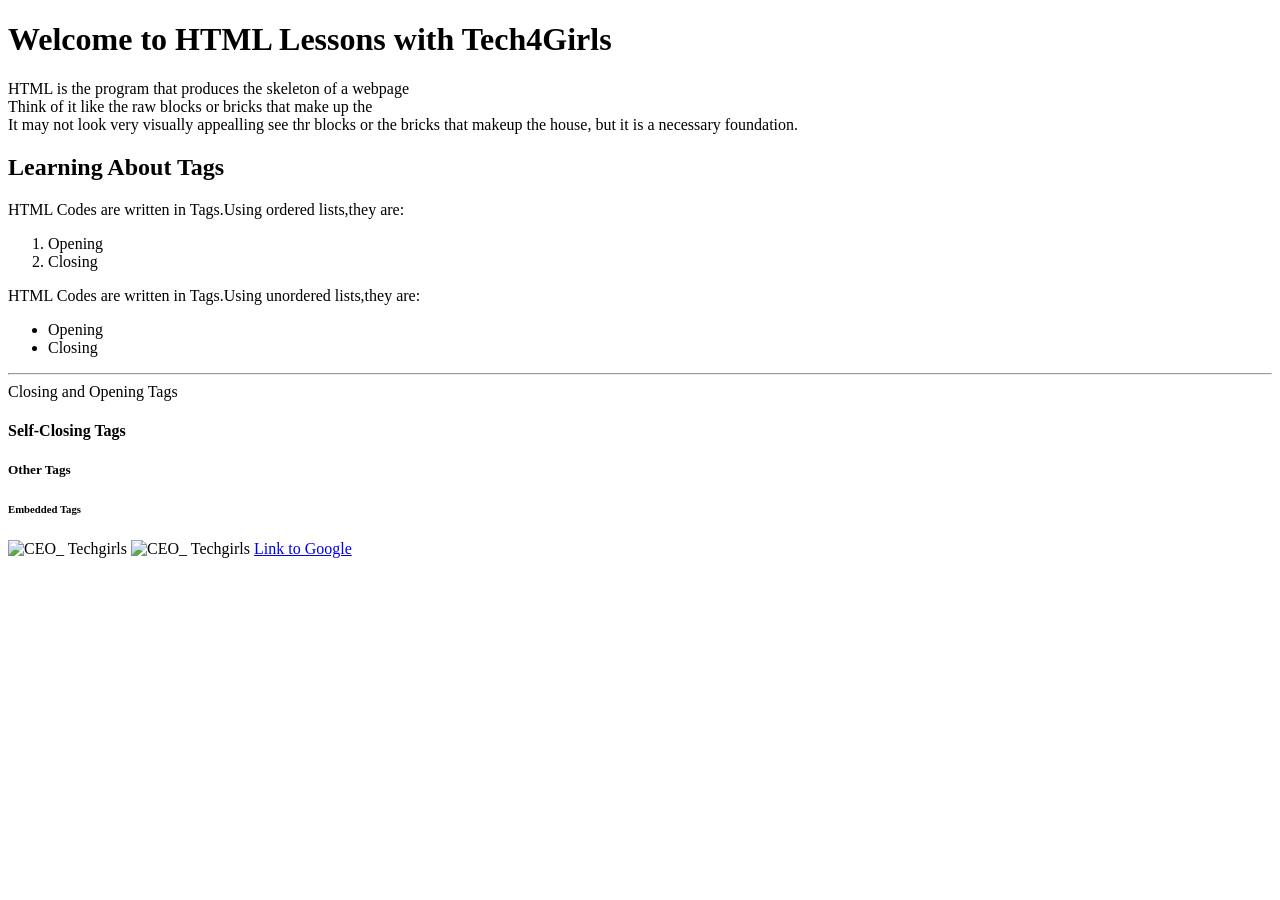
==== index.html @ 993e7350 "Made changes to our landing page" ====
<!DOCTYPE html>
<html lang="en">
<head>
    <meta charset="UTF-8">
    <meta name="viewport" content="width=device-width, initial-scale=1.0">
    <title>HTML Practise</title>
</head>
<body>
<h1>Welcome to HTML Lessons with Tech4Girls</h1>
<p>HTML is the program that produces the skeleton of a webpage <br>
    Think of it like the raw blocks or bricks that make up the <br>
    It may not look very visually appealling see thr blocks or the bricks
    that makeup the house, but it is a necessary foundation.
</p>
<h2>Learning About Tags</h2>
<p>HTML Codes are written in Tags.Using ordered lists,they are:</p>
<ol>
    <li>Opening</li>
    <li>Closing</li>
    </ol>
    <p>HTML Codes are written in Tags.Using unordered lists,they are:</p>
<ul>
    <li>Opening</li>
    <li>Closing</li>
</ul>
<hr
<h3>Closing and Opening Tags</h3>
<h4>Self-Closing Tags</h4>
<h5>Other Tags</h5>
<h6>Embedded Tags</h6> 
<!-- This is a comment --> 
 <img src="https://static.vecteezy.com/system/resources/thumbnails/035/147/031/small_2x/ai-generated-a-beautiful-russian-high-school-student-girl-in-school-uniform-outdoors-in-winter-photo.jpg" alt="CEO_ Techgirls" >
 <img src="https://static.vecteezy.com/system/resources/thumbnails/035/147/031/small_2x/ai-generated-a-beautiful-russian-high-school-student-girl-in-school-uniform-outdoors-in-winter-photo.jpg" alt="CEO_ Techgirls" >    
 <a href="https://en.wikipedia.org/wiki/Google" target="_blank" rel="noopener noreferrer">Link to Google</a>
</body>
</html>
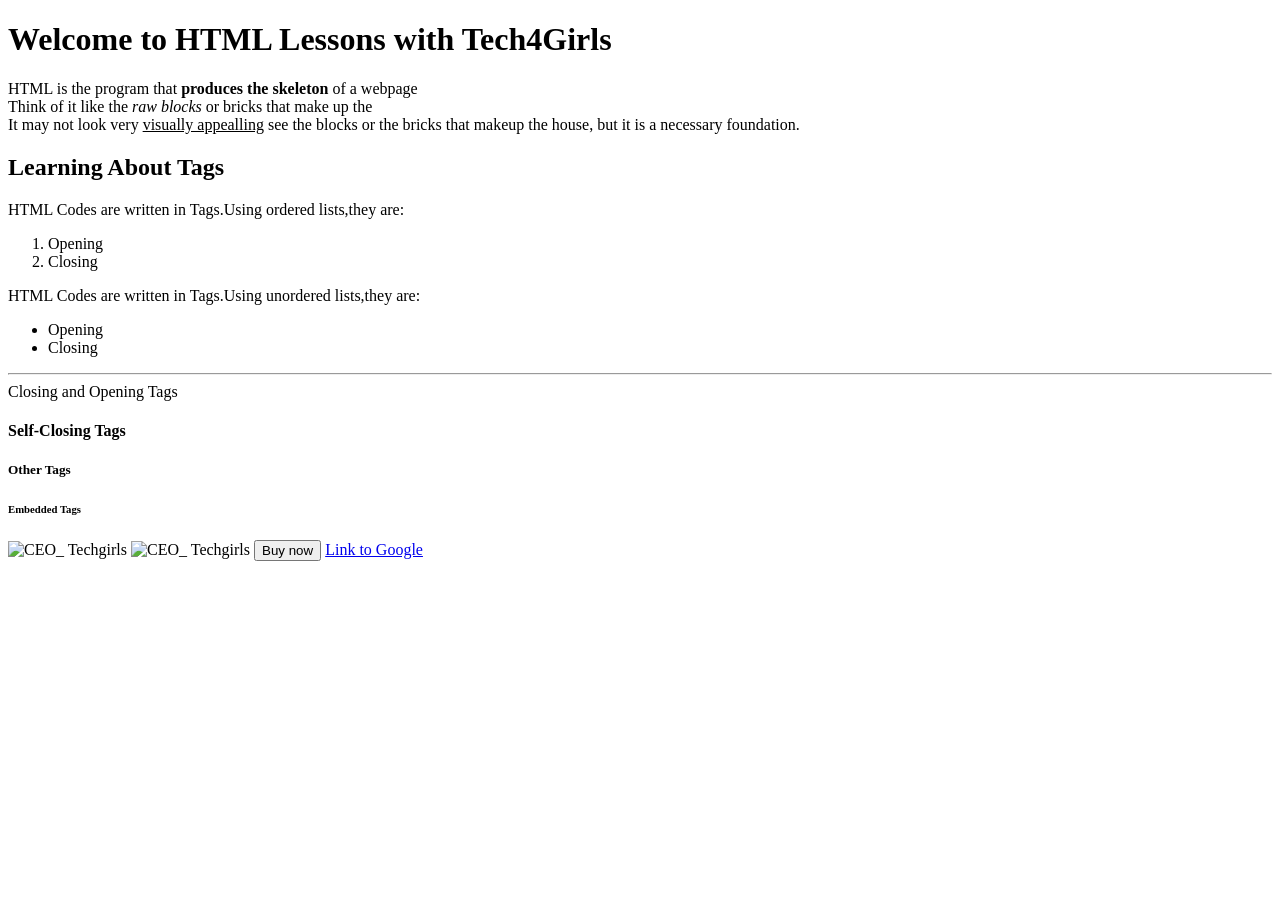
==== commit e2ead791: "added some font styling to my paragraph" ====
--- a/index.html
+++ b/index.html
@@ -7,9 +7,9 @@
 </head>
 <body>
 <h1>Welcome to HTML Lessons with Tech4Girls</h1>
-<p>HTML is the program that produces the skeleton of a webpage <br>
-    Think of it like the raw blocks or bricks that make up the <br>
-    It may not look very visually appealling see thr blocks or the bricks
+<p>HTML is the program that <b>produces the skeleton</b> of a webpage <br>
+    Think of it like the <i>raw blocks</i> or bricks that make up the <br>
+    It may not look very <u>visually appealling</u> see the blocks or the bricks
     that makeup the house, but it is a necessary foundation.
 </p>
 <h2>Learning About Tags</h2>
@@ -30,7 +30,8 @@
 <h6>Embedded Tags</h6> 
 <!-- This is a comment --> 
  <img src="https://static.vecteezy.com/system/resources/thumbnails/035/147/031/small_2x/ai-generated-a-beautiful-russian-high-school-student-girl-in-school-uniform-outdoors-in-winter-photo.jpg" alt="CEO_ Techgirls" >
- <img src="https://static.vecteezy.com/system/resources/thumbnails/035/147/031/small_2x/ai-generated-a-beautiful-russian-high-school-student-girl-in-school-uniform-outdoors-in-winter-photo.jpg" alt="CEO_ Techgirls" >    
+ <img src="https://static.vecteezy.com/system/resources/thumbnails/035/147/031/small_2x/ai-generated-a-beautiful-russian-high-school-student-girl-in-school-uniform-outdoors-in-winter-photo.jpg" alt="CEO_ Techgirls" >  
+   <button>Buy now</button>
  <a href="https://en.wikipedia.org/wiki/Google" target="_blank" rel="noopener noreferrer">Link to Google</a>
 </body>
 </html>  
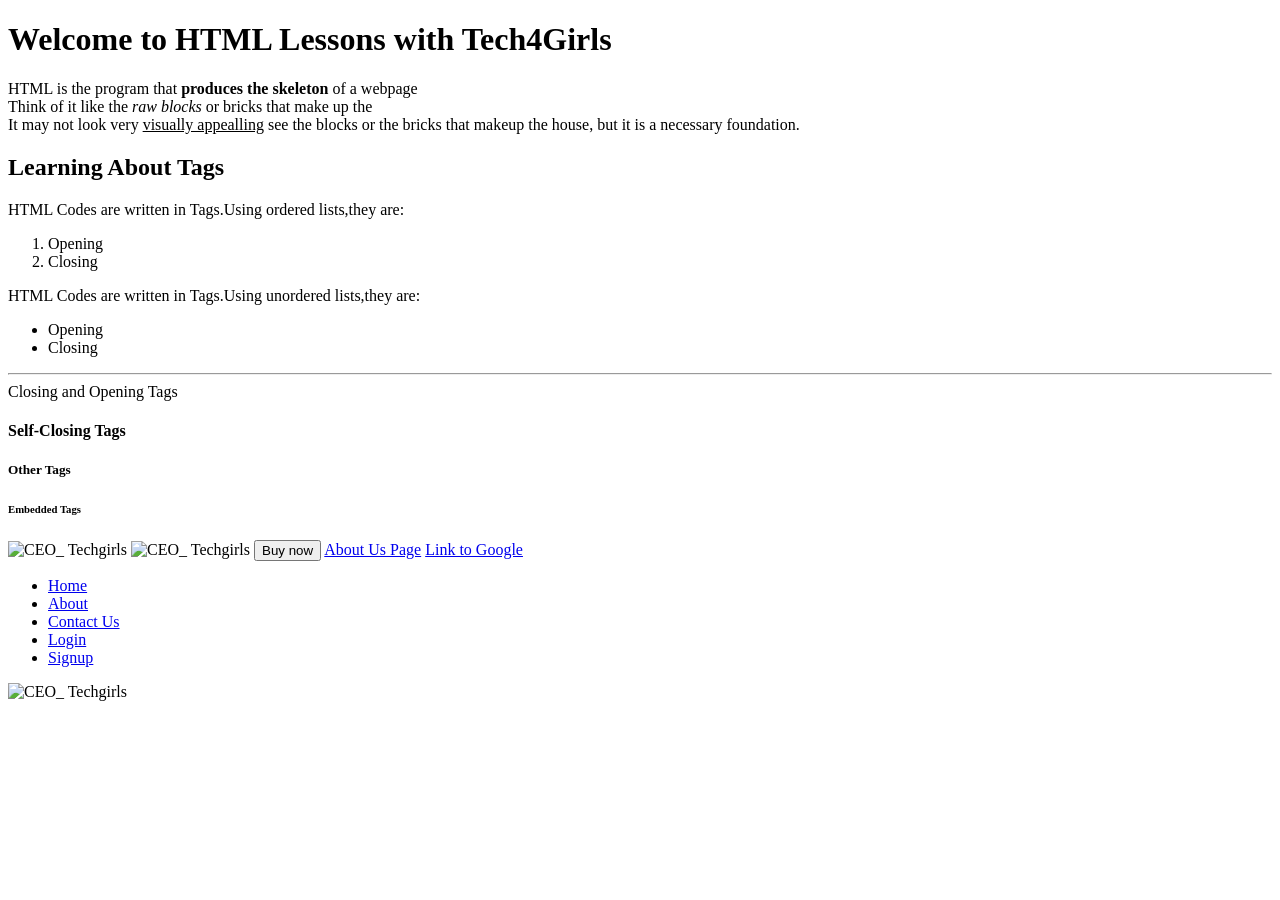
==== commit f2546dff: "Added Links to your Home Page" ====
--- a/index.html
+++ b/index.html
@@ -3,7 +3,7 @@
 <head>
     <meta charset="UTF-8">
     <meta name="viewport" content="width=device-width, initial-scale=1.0">
-    <title>HTML Practise</title>
+    <title>Home</title>
 </head>
 <body>
 <h1>Welcome to HTML Lessons with Tech4Girls</h1>
@@ -32,6 +32,16 @@
  <img src="https://static.vecteezy.com/system/resources/thumbnails/035/147/031/small_2x/ai-generated-a-beautiful-russian-high-school-student-girl-in-school-uniform-outdoors-in-winter-photo.jpg" alt="CEO_ Techgirls" >
  <img src="https://static.vecteezy.com/system/resources/thumbnails/035/147/031/small_2x/ai-generated-a-beautiful-russian-high-school-student-girl-in-school-uniform-outdoors-in-winter-photo.jpg" alt="CEO_ Techgirls" >  
    <button>Buy now</button>
+   <a href="pages/about.html" target="_blank" rel="noopener noreferrer">About Us Page</a>
  <a href="https://en.wikipedia.org/wiki/Google" target="_blank" rel="noopener noreferrer">Link to Google</a>
+ <ul>
+    <li><a href="index.html" rel="noopener noreferrer">Home</a></li>
+     <li><a href="pages/about.html"  rel="noopener noreferrer">About</a></li>
+      <li><a href="pages/contact.html" rel="noopener noreferrer">Contact Us</a></li>
+       <li><a href="pages/login.html"  rel="noopener noreferrer">Login</a></li>
+        <li><a href="pages/signup.html" target="_blank" rel="noopener noreferrer">Signup</a></li>
+ </ul>
+
+ <img src="images/+30 Prompts para criar imagens e turbinar seu negócio_ - Sabrina Esteves _ Hotmart.jpg" alt="CEO_ Techgirls" >
 </body>
 </html>  
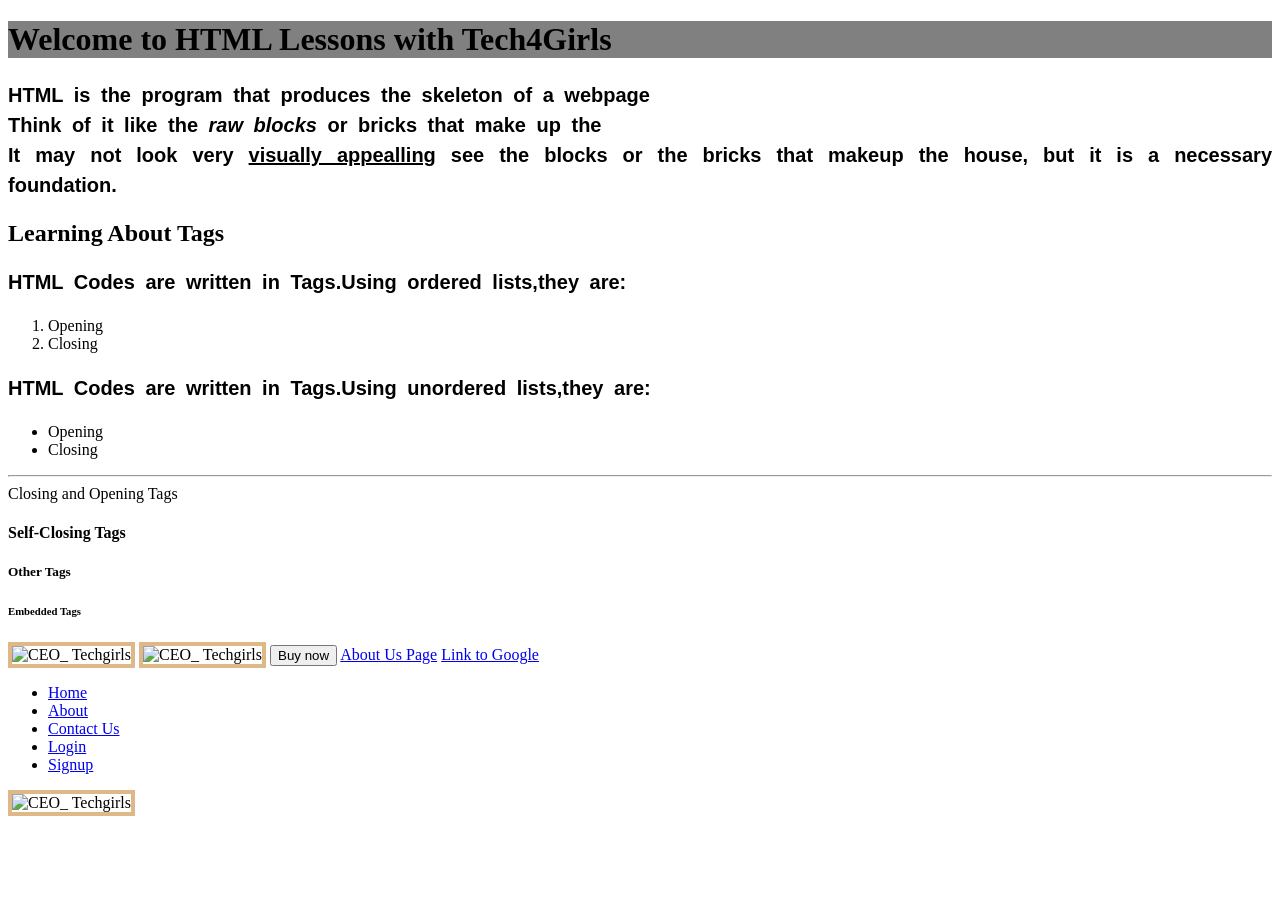
==== commit e9a062aa: "Adding style to my image and paragraph;git push" ====
--- a/index.html
+++ b/index.html
@@ -4,10 +4,27 @@
     <meta charset="UTF-8">
     <meta name="viewport" content="width=device-width, initial-scale=1.0">
     <title>Home</title>
+    <style>
+        img{
+            width: 150px; 
+            height: 200px;
+            border: 4px solid burlywood;
+        }
+
+        p{
+            font-family: 'Trebuchet MS', 'Lucida Sans Unicode', 'Lucida Grande', 'Lucida Sans', Arial, sans-serif;
+            font-size: 20px;
+            font-weight: bold;
+            /* letter-spacing: 16px; */
+            word-spacing: 5px;
+            line-height: 1.5;
+            text-align: justify;
+        }
+    </style>
 </head>
 <body>
-<h1>Welcome to HTML Lessons with Tech4Girls</h1>
-<p>HTML is the program that <b>produces the skeleton</b> of a webpage <br>
+<h1 style="background-color: gray;" >Welcome to HTML Lessons with Tech4Girls</h1>
+<p> HTML is the program that <b>produces the skeleton</b> of a webpage <br>
     Think of it like the <i>raw blocks</i> or bricks that make up the <br>
     It may not look very <u>visually appealling</u> see the blocks or the bricks
     that makeup the house, but it is a necessary foundation.
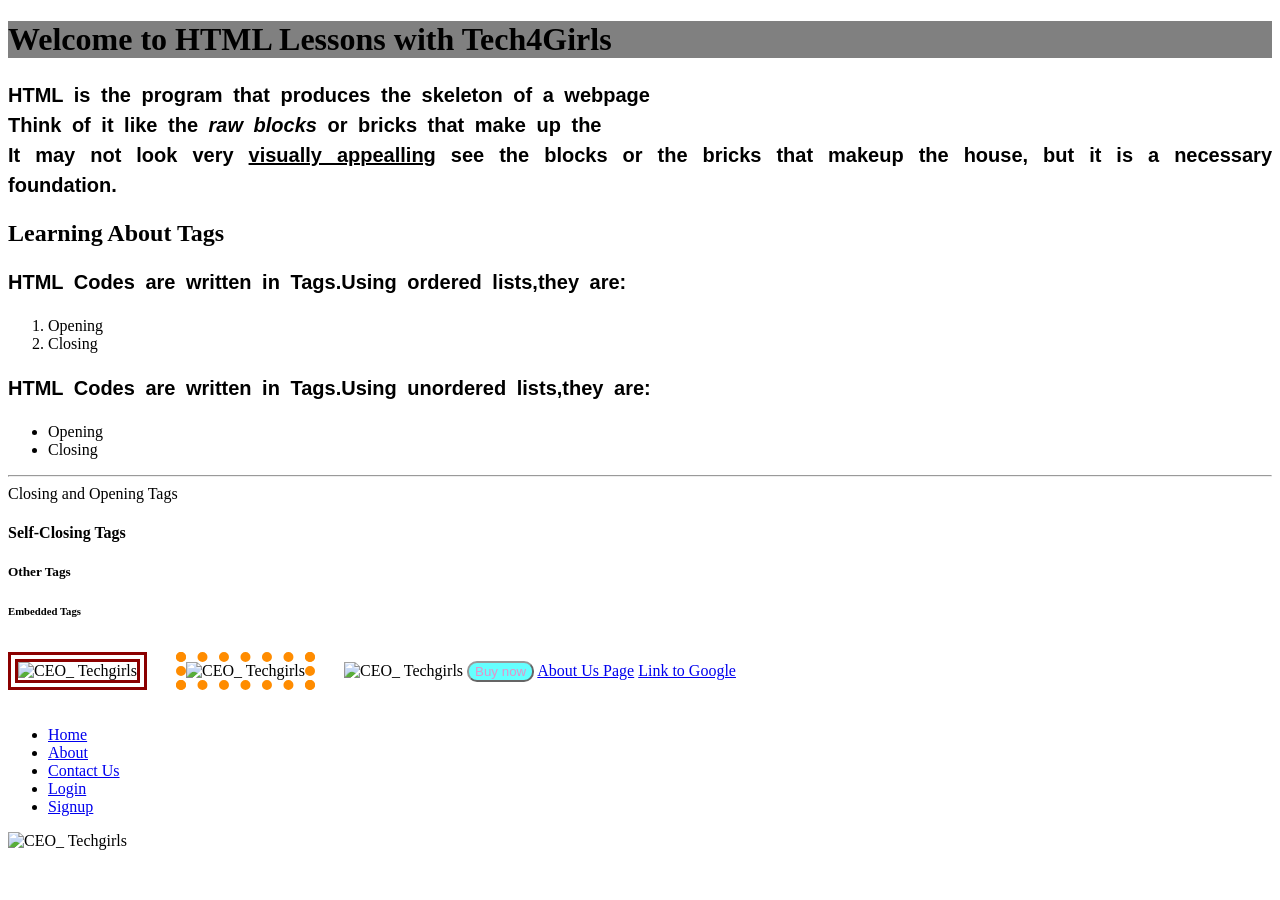
==== commit 54e332f3: "styled-embedded" ====
--- a/index.html
+++ b/index.html
@@ -5,10 +5,20 @@
     <meta name="viewport" content="width=device-width, initial-scale=1.0">
     <title>Home</title>
     <style>
-        img{
+        /* img{
             width: 150px; 
             height: 200px;
             border: 4px solid burlywood;
+            margin: 50px;
+        } */
+        .img1{
+            border: 10px double darkred;/*the 3 values represent border-width: border-style: border-color;
+           margin: 10px 15px; top&bottom left&right */
+        }
+        .img2{
+            border: 10px dotted darkorange;
+            margin: 10px 25px 20px;/* top left & right bottom*/
+
         }
 
         p{
@@ -19,6 +29,20 @@
             word-spacing: 5px;
             line-height: 1.5;
             text-align: justify;
+            overflow-y: hidden;
+
+        }
+        button{
+            color: #d24ca8;
+            background-color: aqua;
+            opacity: 0.6;
+            /* width: 150px;
+            height: 150px;
+            border: 2px solid blueviolet; */
+            border-radius: 10px;
+        }
+        body{
+            /* overflow-y: hidden; */
         }
     </style>
 </head>
@@ -46,8 +70,9 @@
 <h5>Other Tags</h5>
 <h6>Embedded Tags</h6> 
 <!-- This is a comment --> 
- <img src="https://static.vecteezy.com/system/resources/thumbnails/035/147/031/small_2x/ai-generated-a-beautiful-russian-high-school-student-girl-in-school-uniform-outdoors-in-winter-photo.jpg" alt="CEO_ Techgirls" >
- <img src="https://static.vecteezy.com/system/resources/thumbnails/035/147/031/small_2x/ai-generated-a-beautiful-russian-high-school-student-girl-in-school-uniform-outdoors-in-winter-photo.jpg" alt="CEO_ Techgirls" >  
+ <img class="img1" src="https://static.vecteezy.com/system/resources/thumbnails/035/147/031/small_2x/ai-generated-a-beautiful-russian-high-school-student-girl-in-school-uniform-outdoors-in-winter-photo.jpg" alt="CEO_ Techgirls" >
+ <img class="img2" src="https://static.vecteezy.com/system/resources/thumbnails/035/147/031/small_2x/ai-generated-a-beautiful-russian-high-school-student-girl-in-school-uniform-outdoors-in-winter-photo.jpg" alt="CEO_ Techgirls" >  
+  <img  src="https://static.vecteezy.com/system/resources/thumbnails/035/147/031/small_2x/ai-generated-a-beautiful-russian-high-school-student-girl-in-school-uniform-outdoors-in-winter-photo.jpg" alt="CEO_ Techgirls" >  
    <button>Buy now</button>
    <a href="pages/about.html" target="_blank" rel="noopener noreferrer">About Us Page</a>
  <a href="https://en.wikipedia.org/wiki/Google" target="_blank" rel="noopener noreferrer">Link to Google</a>
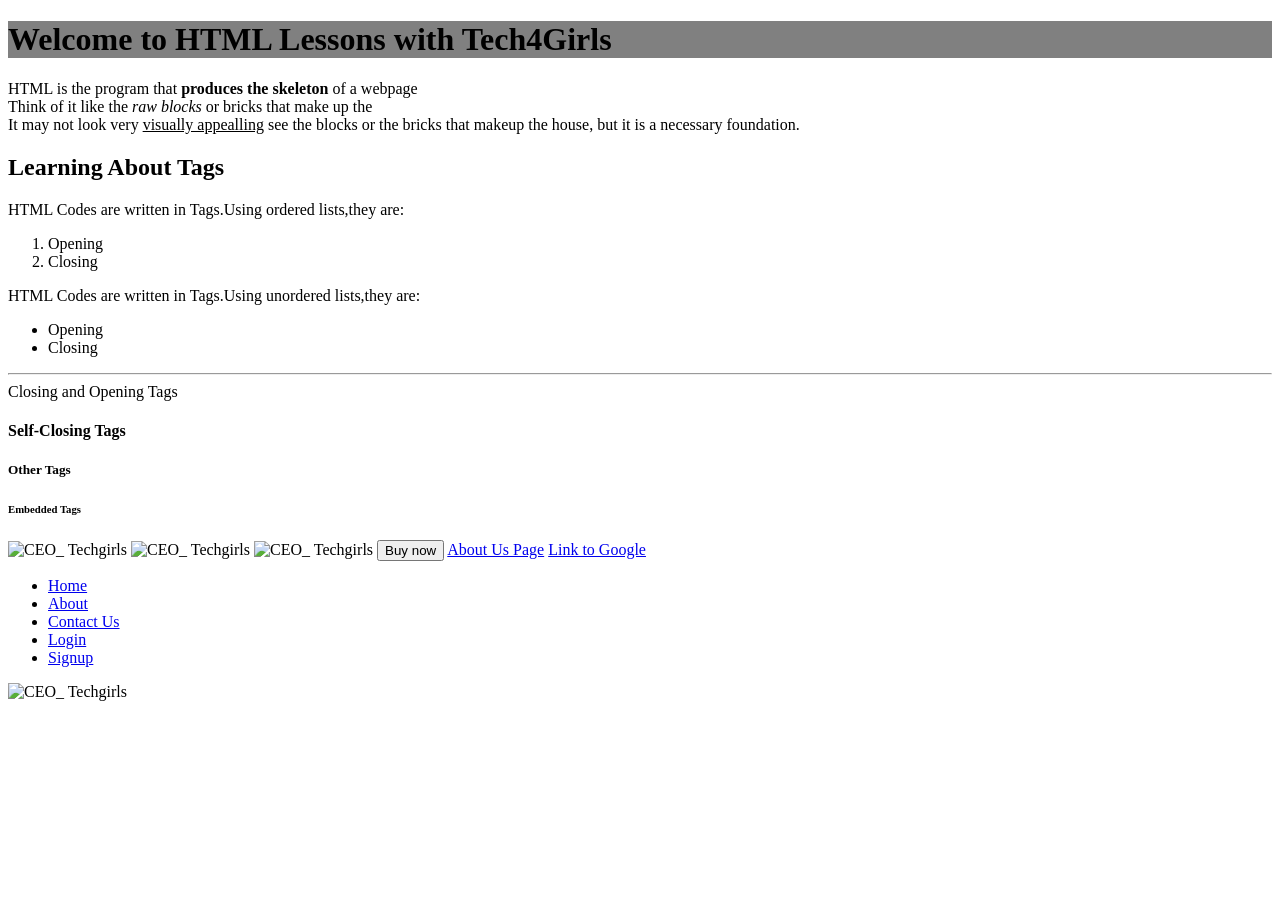
==== commit 3ad7295c: "styled-embedded" ====
--- a/index.html
+++ b/index.html
@@ -4,48 +4,9 @@
     <meta charset="UTF-8">
     <meta name="viewport" content="width=device-width, initial-scale=1.0">
     <title>Home</title>
-    <style>
-        /* img{
-            width: 150px; 
-            height: 200px;
-            border: 4px solid burlywood;
-            margin: 50px;
-        } */
-        .img1{
-            border: 10px double darkred;/*the 3 values represent border-width: border-style: border-color;
-           margin: 10px 15px; top&bottom left&right */
-        }
-        .img2{
-            border: 10px dotted darkorange;
-            margin: 10px 25px 20px;/* top left & right bottom*/
+  <link rel="stylesheet" href="src/style.css">
+</head>
 
-        }
-
-        p{
-            font-family: 'Trebuchet MS', 'Lucida Sans Unicode', 'Lucida Grande', 'Lucida Sans', Arial, sans-serif;
-            font-size: 20px;
-            font-weight: bold;
-            /* letter-spacing: 16px; */
-            word-spacing: 5px;
-            line-height: 1.5;
-            text-align: justify;
-            overflow-y: hidden;
-
-        }
-        button{
-            color: #d24ca8;
-            background-color: aqua;
-            opacity: 0.6;
-            /* width: 150px;
-            height: 150px;
-            border: 2px solid blueviolet; */
-            border-radius: 10px;
-        }
-        body{
-            /* overflow-y: hidden; */
-        }
-    </style>
-</head>
 <body>
 <h1 style="background-color: gray;" >Welcome to HTML Lessons with Tech4Girls</h1>
 <p> HTML is the program that <b>produces the skeleton</b> of a webpage <br>
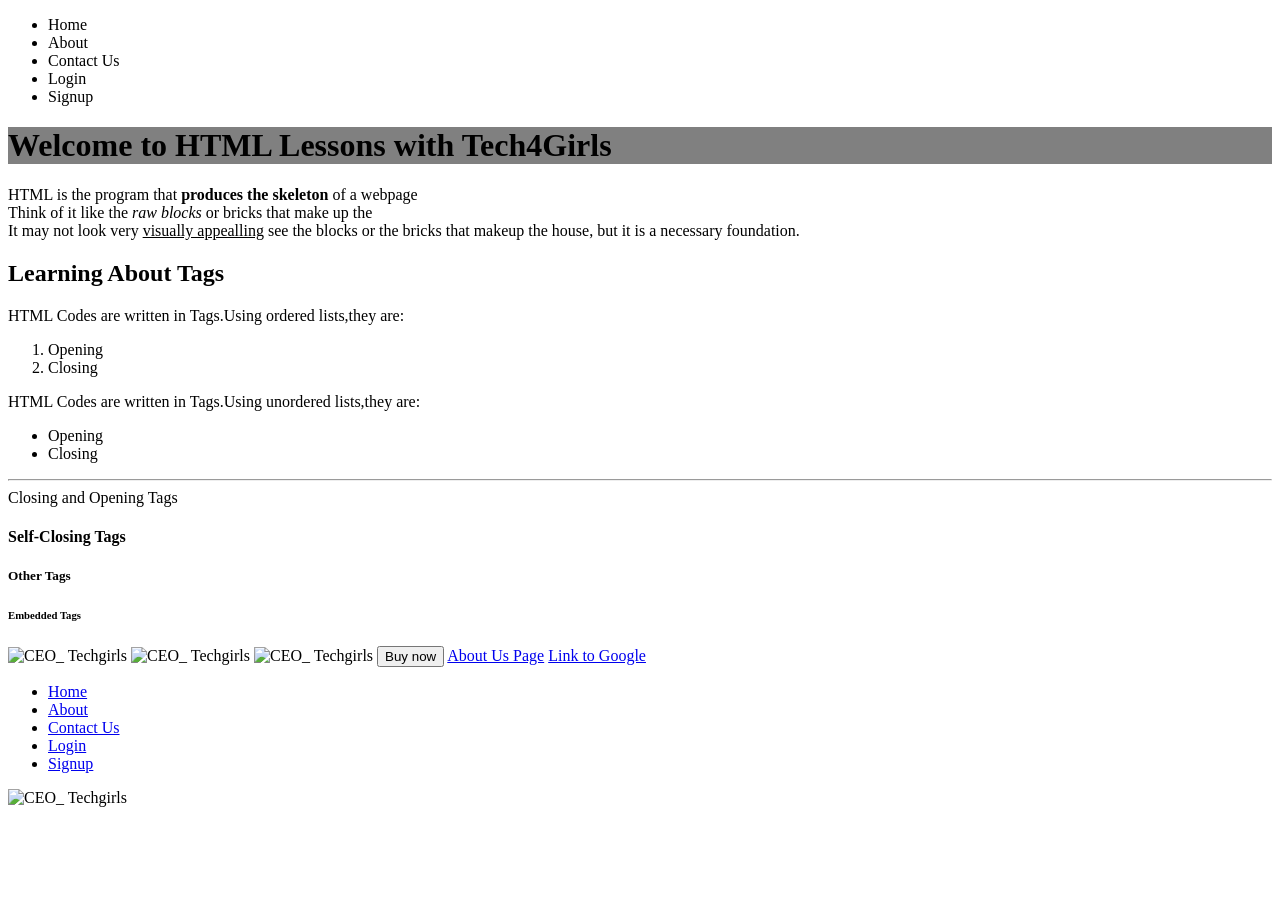
==== commit 77ba3691: "styled the navigation" ====
--- a/index.html
+++ b/index.html
@@ -6,8 +6,16 @@
     <title>Home</title>
   <link rel="stylesheet" href="src/style.css">
 </head>
-
 <body>
+    <nav>
+        <ul>
+            <li><a href="index.html"></a>Home</a></li>
+            <li><a href="pages/about.html"></a>About</a></li>
+            <li><a href="pages/contact.html"></a>Contact Us</a></li>
+            <li><a href="pages/login.html"></a>Login</a></li>
+            <li><a href="pages/signup.html"></a>Signup</a></li>
+        </ul>
+    </nav>
 <h1 style="background-color: gray;" >Welcome to HTML Lessons with Tech4Girls</h1>
 <p> HTML is the program that <b>produces the skeleton</b> of a webpage <br>
     Think of it like the <i>raw blocks</i> or bricks that make up the <br>
